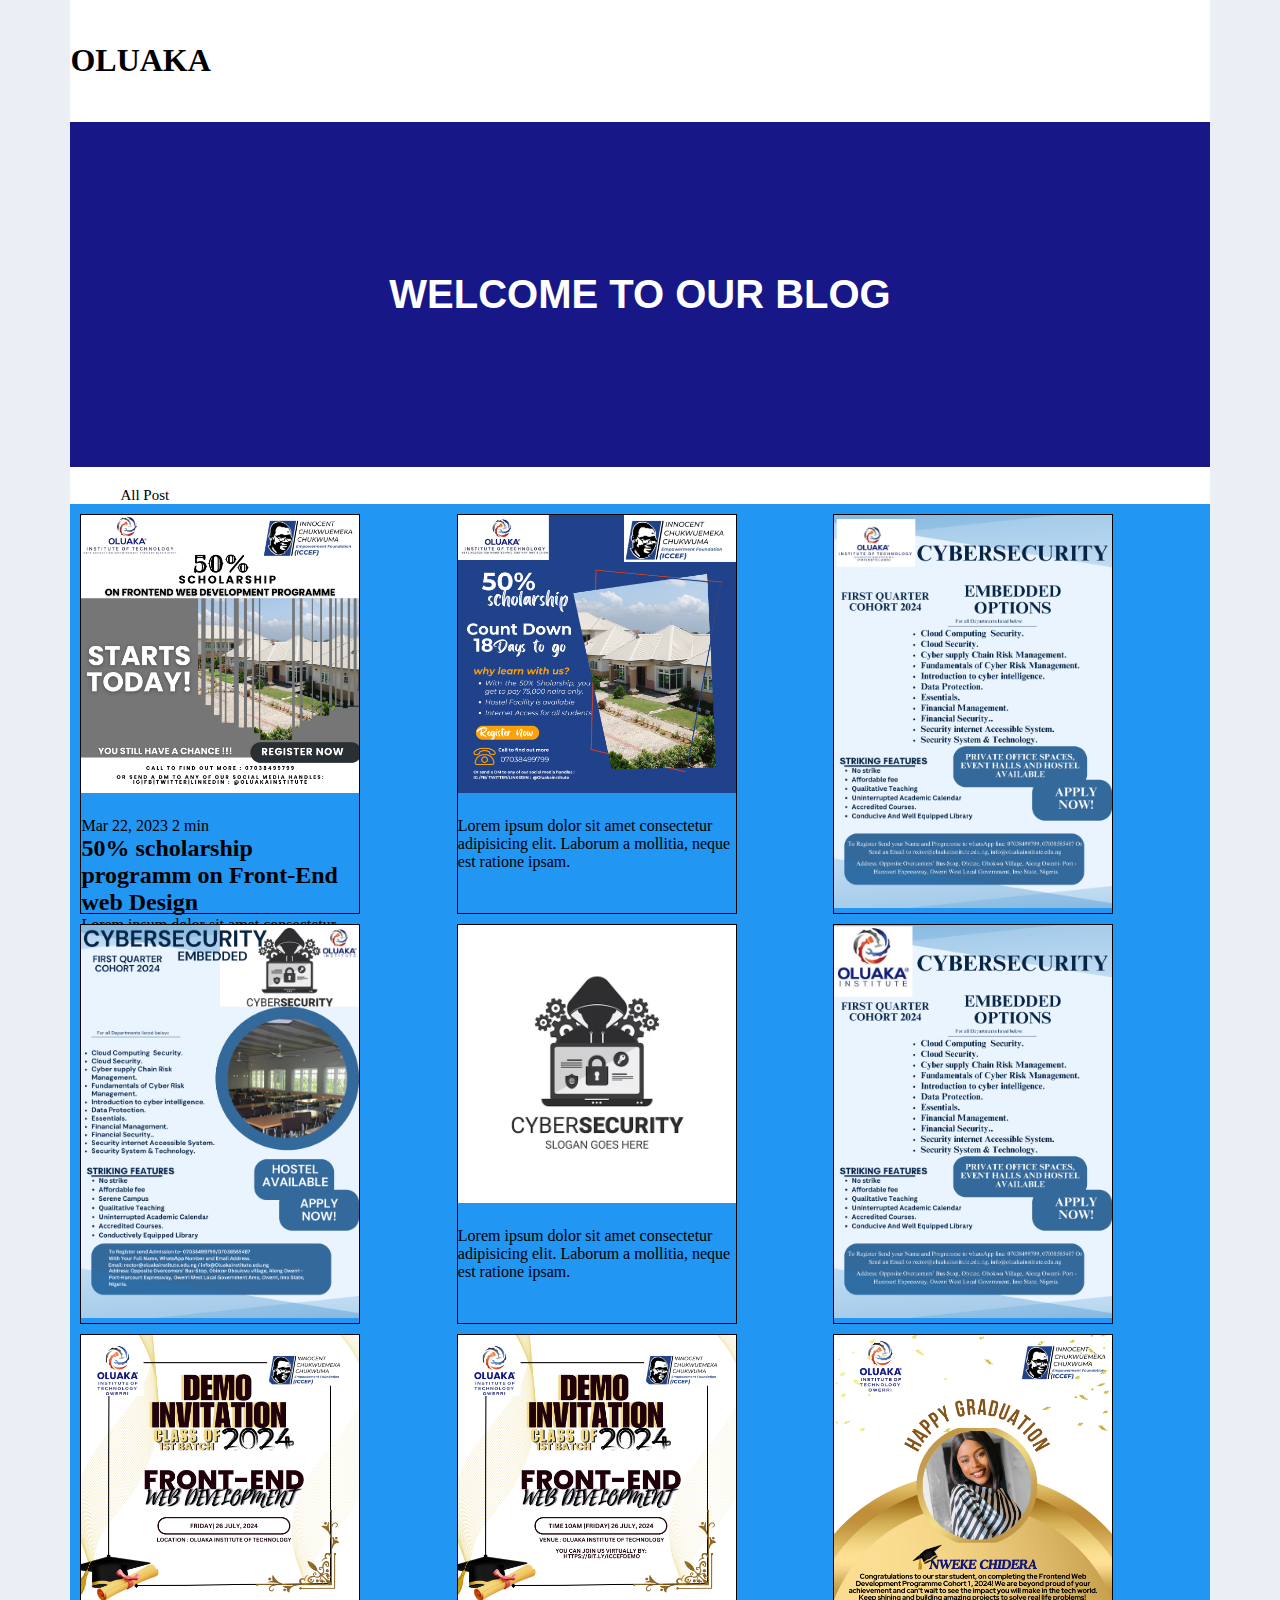
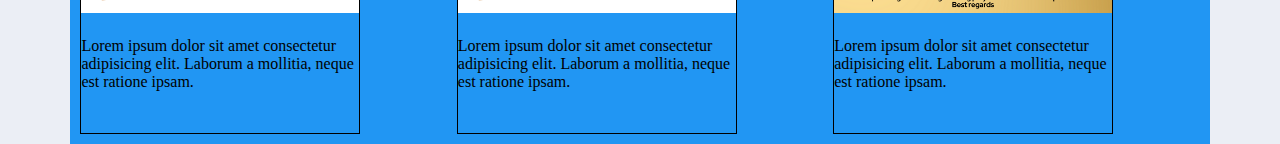
==== index.html @ c5831efc "first commit" ====
<!DOCTYPE html>
<html lang="en">
<head>
    <meta charset="UTF-8">
    <meta name="viewport" content="width=device-width, initial-scale=1.0">
    <title>Document</title>
    <link rel="stylesheet" href="asset/styles/style.css">
    <!-- <link href="https://cdn.jsdelivr.net/npm/bootstrap@5.3.3/dist/css/bootstrap.min.css" rel="stylesheet" integrity="sha384-QWTKZyjpPEjISv5WaRU9OFeRpok6YctnYmDr5pNlyT2bRjXh0JMhjY6hW+ALEwIH" crossorigin="anonymous"> -->
    <!-- <script src="https://cdn.jsdelivr.net/npm/bootstrap@5.3.3/dist/js/bootstrap.bundle.min.js" integrity="sha384-YvpcrYf0tY3lHB60NNkmXc5s9fDVZLESaAA55NDzOxhy9GkcIdslK1eN7N6jIeHz" crossorigin="anonymous"></script> -->
</head>
<body>
    <div class="container">
        <div class="mini">
            <div class="nav">
                <h1>OLUAKA</h1>
                <div class="three">
                    <div></div>
                    <div></div>
                    <div></div>
                </div>
            </div>
            <div class="header-background">
                <h1>WELCOME TO OUR BLOG</h1>
            </div>
            <div class="all-post">
                <p>All Post</p>
            </div>
           <div class="images">
            <div class="card">
                <img src="asset/images/count down flyer 2.png" alt="">
               <div class="text">
                <p>Mar 22, 2023
                    2 min</p>
                    <h2>50% scholarship programm on Front-End web Design</h2>
                <p>Lorem ipsum dolor sit amet consectetur adipisicing elit. Laborum a mollitia, neque est ratione ipsam.</p>
               </div>
            </div>
            <div class="card">
                <img src="asset/images/count down flyer.png" alt="">
                <p>Lorem ipsum dolor sit amet consectetur adipisicing elit. Laborum a mollitia, neque est ratione ipsam.</p>
            </div>
            <div class="card">
                <img src="asset/images/cyber security flier.png" alt="">
                <p>Lorem ipsum dolor sit amet consectetur adipisicing elit. Laborum a mollitia, neque est ratione ipsam.</p>
            </div>
            <div class="card">
                <img src="asset/images/cyber security flyer.png" alt="">
                <p>Lorem ipsum dolor sit amet consectetur adipisicing elit. Laborum a mollitia, neque est ratione ipsam.</p>
            </div>
            <div class="card">
                <img src="asset/images/cyber security logo.avif" alt="">
                <p>Lorem ipsum dolor sit amet consectetur adipisicing elit. Laborum a mollitia, neque est ratione ipsam.</p>
            </div>
            <div class="card">
                <img src="asset/images/cyber.png" alt="">
                <p>Lorem ipsum dolor sit amet consectetur adipisicing elit. Laborum a mollitia, neque est ratione ipsam.</p>
            </div>
            <div class="card">
                <img src="asset/images/DEMO INVITATION CARD.png" alt="">
                <p>Lorem ipsum dolor sit amet consectetur adipisicing elit. Laborum a mollitia, neque est ratione ipsam.</p>
            </div>
            <div class="card">
                <img src="asset/images/DEMO INVITATION.png" alt="">
                <p>Lorem ipsum dolor sit amet consectetur adipisicing elit. Laborum a mollitia, neque est ratione ipsam.</p>
            </div>
            <div class="card">
                <img src="asset/images/DERA.png" alt="">
                <p>Lorem ipsum dolor sit amet consectetur adipisicing elit. Laborum a mollitia, neque est ratione ipsam.</p>
            </div>
           </div>
        </div>
    </div>
</body>
</html>
---- asset/styles/style.css ----
*{
    padding: 0;
    margin: 0;
    box-sizing: border-box;
}
.container{
    /* height: 100vh; */
    display: flex;
    justify-content: center;
    background-color: rgb(235, 238, 245);
}
.mini{
    height: 100%;
    background-color: #ffff;
    width: 89%;
}
.nav{
    height: 121.5px;
    display: flex;
    justify-content: space-between;
    align-items: center;
}
.three{
    gap: 5px;
    display: none;
}
.three div{
    background-color: black;
    width: 20px;
    margin-top: 5px;
    height: 2px;
}
.header-background{
    background-color: rgb(23, 23, 136);
    width: 100%;
    display: flex;
    justify-content: center;
    align-items: center;
    height: 345px;
    margin-bottom: 20px;
}
.header-background h1{
    color: #ffff;
    font-family: 'Gill Sans', 'Gill Sans MT', Calibri, 'Trebuchet MS', sans-serif;
    font-size: 40px;
    /* position: relative;
    left: 10%;
    top: 30%; */
}
.all-post{
    /* background-color: ; */
    padding-left: 50px;
}
.all-post p{
    font-size: 15px;
}
.images{
    display: grid;
  grid-template-columns: auto auto auto;
  gap: 10px;
  background-color: #2196F3;
  padding: 10px;
}
.card{
    /* background-color: red; */
    border: 1px solid;
    width: 280px;
    height: 400px;
}
.images img{
    width: 100%;
    margin-bottom: 20px;

}








































































@media screen and (max-width:895px) {
    .mini{
        height: 100%;
        background-color: #ffff;
        width: 100%;
    }
}
@media screen and (max-width:700px) {
    .mini{
        height: 100%;
        background-color: #ffff;
        width: 100%;
    }
    .nav{
        height: 45px;
    }
    .three{
        gap: 5px;
        display: block;
    }
    .header-background{
        background-color: rgb(23, 23, 136);
        width: 100%;
        display: flex;
        justify-content: center;
        align-items: center;
        height: 170px;
    }
}
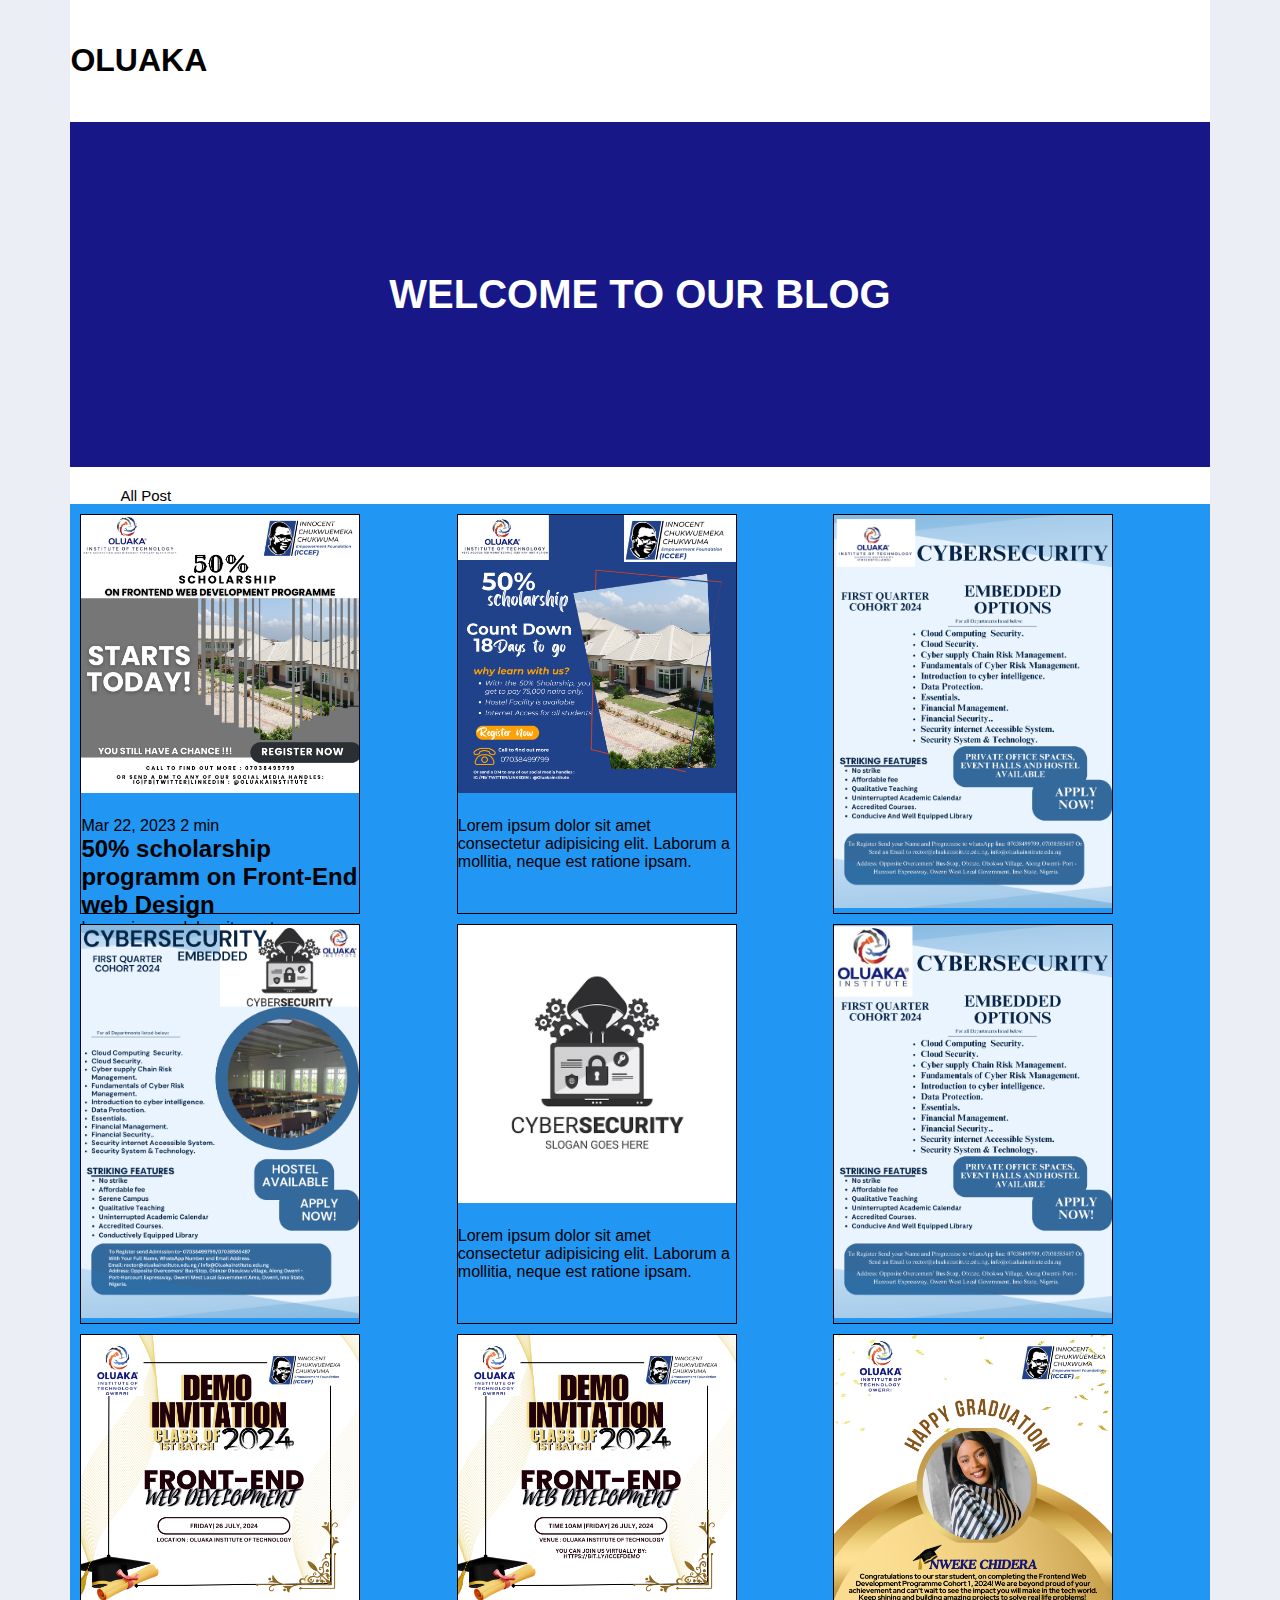
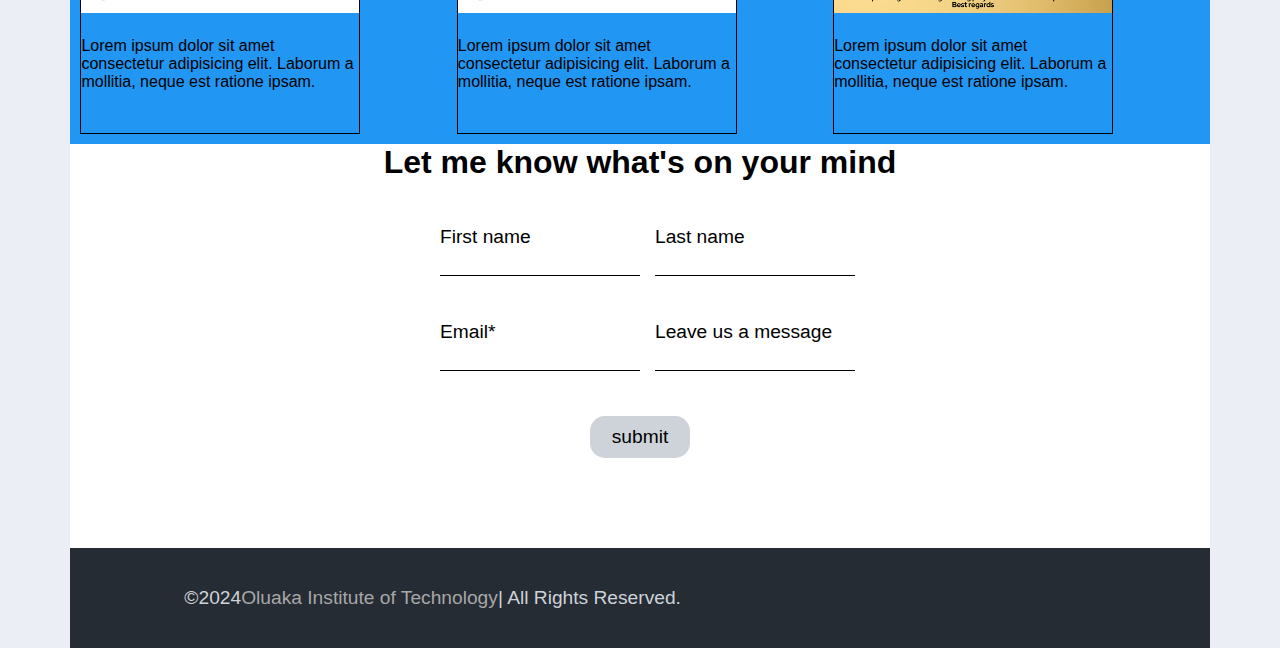
==== commit 8bb50208: "made changes on html,css" ====
--- a/index.html
+++ b/index.html
@@ -3,7 +3,7 @@
 <head>
     <meta charset="UTF-8">
     <meta name="viewport" content="width=device-width, initial-scale=1.0">
-    <title>Document</title>
+    <title>Oluaka Blog Page</title>
     <link rel="stylesheet" href="asset/styles/style.css">
     <!-- <link href="https://cdn.jsdelivr.net/npm/bootstrap@5.3.3/dist/css/bootstrap.min.css" rel="stylesheet" integrity="sha384-QWTKZyjpPEjISv5WaRU9OFeRpok6YctnYmDr5pNlyT2bRjXh0JMhjY6hW+ALEwIH" crossorigin="anonymous"> -->
     <!-- <script src="https://cdn.jsdelivr.net/npm/bootstrap@5.3.3/dist/js/bootstrap.bundle.min.js" integrity="sha384-YvpcrYf0tY3lHB60NNkmXc5s9fDVZLESaAA55NDzOxhy9GkcIdslK1eN7N6jIeHz" crossorigin="anonymous"></script> -->
@@ -68,7 +68,42 @@
                 <p>Lorem ipsum dolor sit amet consectetur adipisicing elit. Laborum a mollitia, neque est ratione ipsam.</p>
             </div>
            </div>
+           <div class="form">
+            <h1>Let me know what's on your mind</h1>
+            <form action="">
+                <div class="top">
+              <div class="to">
+                <div>First name</div>
+                <input type="text">
+              </div>
+                    <div class="to">
+                        <div>Last name</div>
+                        <input type="text">
+                    </div>
+                </div>
+                <div class="top">
+                     <div class="to">
+                    <div>Email*</div>
+                    <input type="text">
+                </div>
+                    <div class="to">
+                        <div>Leave us a message</div>
+                    <input type="text">
+                    </div>
+                </div>
+                <input type="button" value="submit">
+            </form>
+           </div>
+           <footer>
+            <div>
+                <p class="paaa">©2024 </p> 
+                <p class="paa">Oluaka Institute of Technology</p>
+                <p class="pa">| All Rights Reserved.</p>
+    
+            </div>
+           </footer>
         </div>
     </div>
+    
 </body>
 </html>--- a/asset/styles/style.css
+++ b/asset/styles/style.css
@@ -2,6 +2,7 @@
     padding: 0;
     margin: 0;
     box-sizing: border-box;
+    font-family: sans-serif;
 }
 .container{
     /* height: 100vh; */
@@ -72,9 +73,79 @@
     margin-bottom: 20px;
 
 }
-
-
-
+form{
+    /* background-color: green; */
+    justify-content: center;
+    display: flex;
+    align-items: center;
+    flex-direction: column;
+}
+.form{
+    /* background-color: rgb(127, 165, 127); */
+    justify-content: center;
+    display: flex;
+    align-items: center;
+    flex-direction: column;
+    margin-bottom: 90px;
+}
+.form h1{
+    margin-bottom: 45px;
+}
+.top{
+    /* background-color: red; */
+    display: flex;
+    gap: 15px;
+    margin-bottom: 45px;
+    width: 400px;
+}
+.to{
+    font-size: larger;
+}
+input[type=text]{
+    border: none;
+    border-bottom: 1px solid;
+    width:200px;
+    background-color: transparent;
+    outline: none;
+    font-size: larger;
+}
+input[type=button]{
+    width: 100px;
+    font-size: larger;
+    border-radius: 15px;
+    background-color: #cdd3d8;
+    padding: 10px 0 10px 0;
+    border: none;
+
+}
+input[type=button]:hover{
+    color: aliceblue;
+    background-color: #2a353f;
+
+}
+footer{
+    background-color: #252c33;
+    height: 100px;
+    display: flex;
+    justify-content: center;
+    align-items: center;
+}
+footer div{
+    width: 80%;
+    display: flex;
+}
+footer p{
+    font-size: larger;
+}
+.paaa{
+    color: #cdd3d8;
+}
+.paa{
+    color: #a7a7a7;
+}
+.pa{
+    color: #cdd3d8;
+}
 
 
 
@@ -151,7 +222,7 @@
         width: 100%;
     }
 }
-@media screen and (max-width:700px) {
+@media screen and (max-width:500px) {
     .mini{
         height: 100%;
         background-color: #ffff;
@@ -172,6 +243,20 @@
         align-items: center;
         height: 170px;
     }
-}
-
-
+    .images{
+        display: grid;
+      grid-template-columns: auto auto;
+      gap: 10px;
+      background-color: transparent;
+
+      padding: 10px;
+    }
+    .card{
+        /* background-color: red; */
+        border: 1px solid;
+        width: 200px;
+        height: 350px;
+    }
+}
+
+
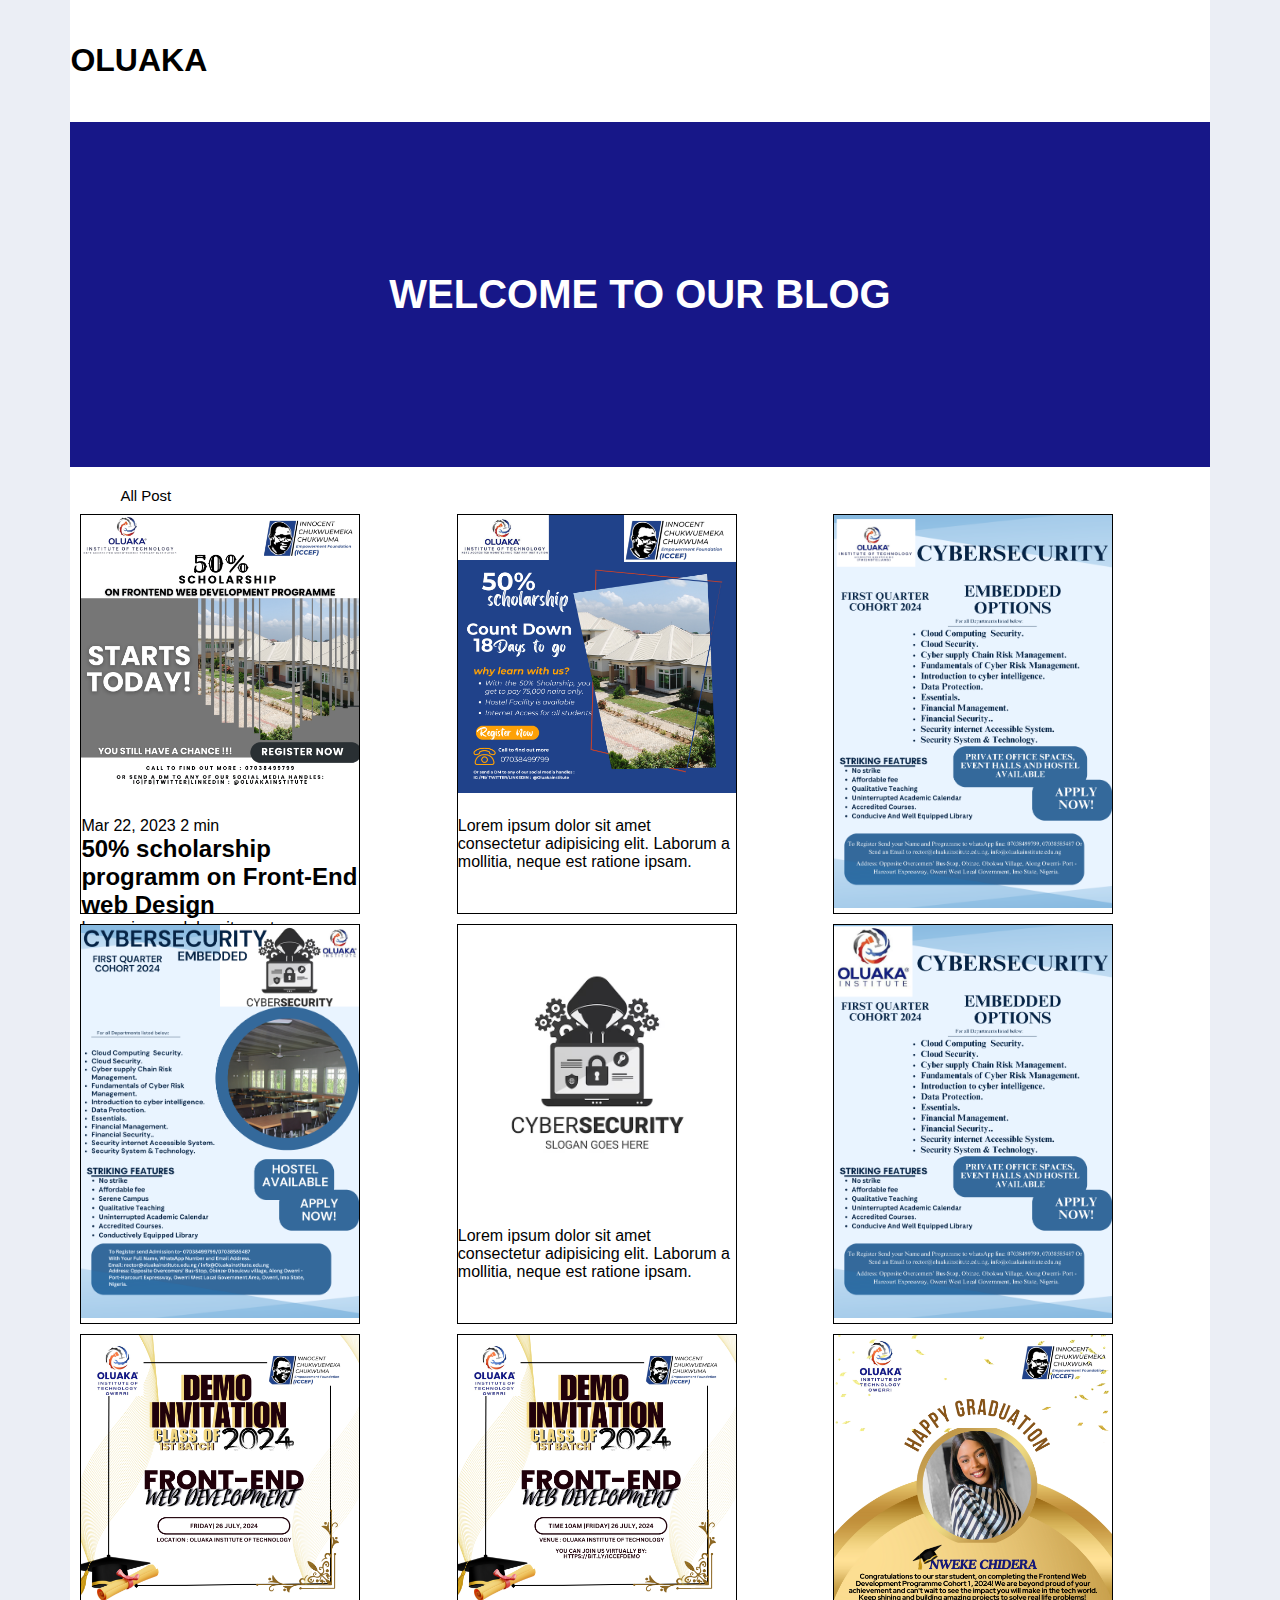
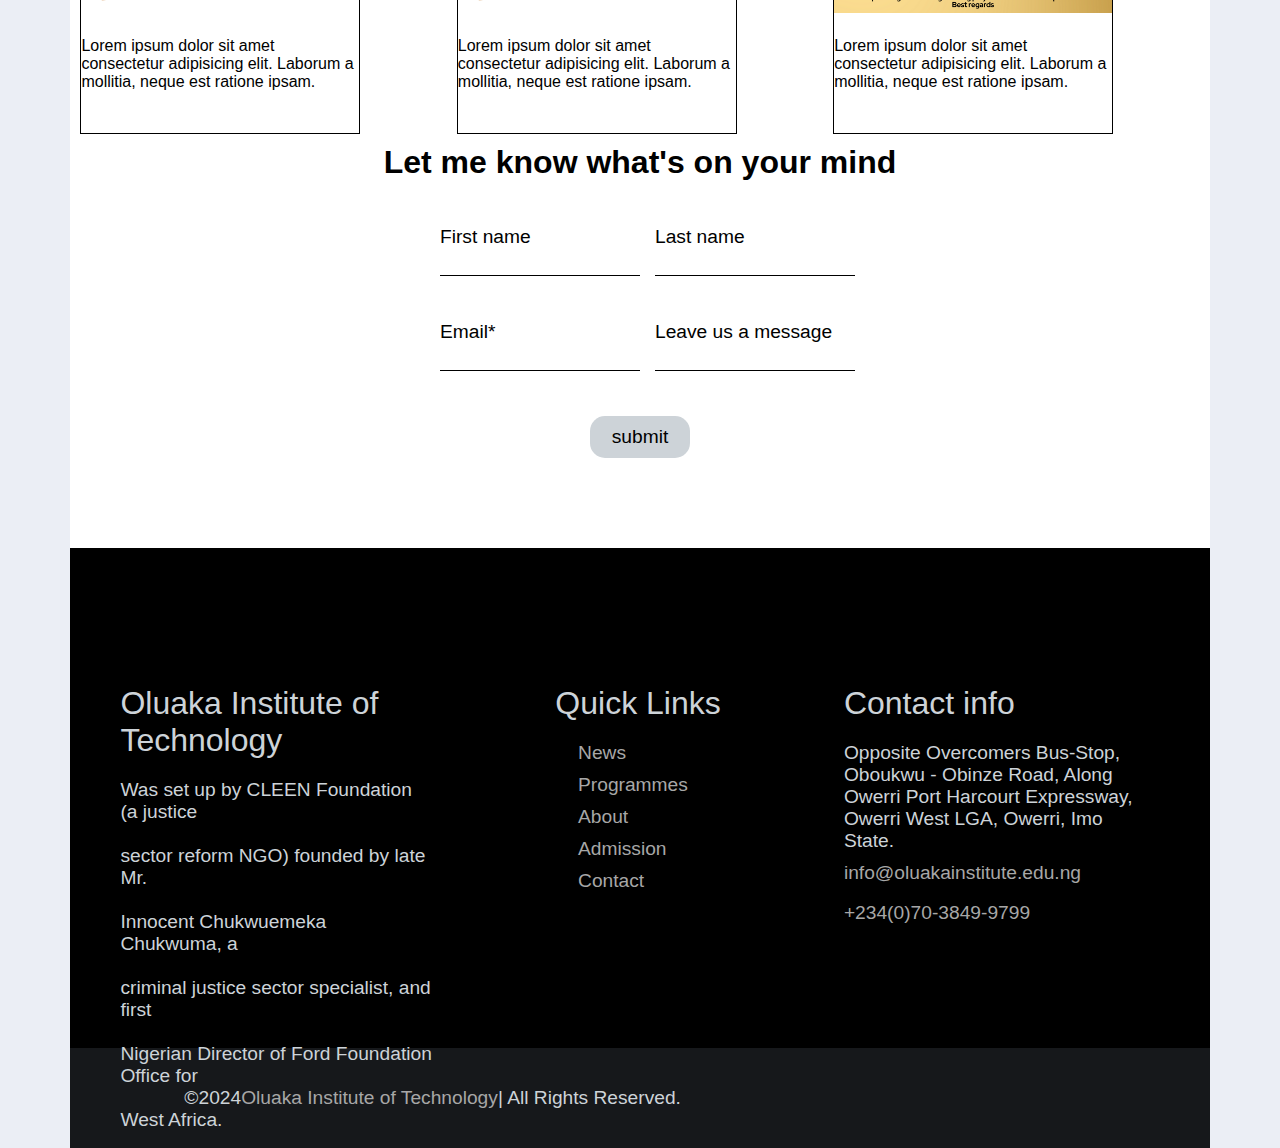
==== commit f314dbca: "added footer to by work" ====
--- a/index.html
+++ b/index.html
@@ -94,6 +94,44 @@
                 <input type="button" value="submit">
             </form>
            </div>
+           <div class="round-up-section">
+            <div class="round-up-section-links">
+                <div class="round-up-section-links-oluaka-institute-of-technology">
+                    <h1>Oluaka Institute of  <br>  Technology</h1>
+                    <p>Was set up by CLEEN Foundation (a justice <br><br> sector reform NGO) founded by late Mr. <br><br>Innocent Chukwuemeka Chukwuma, a <br><br>criminal justice sector specialist, and first<br><br> Nigerian Director of Ford Foundation Office for<br><br> West Africa.</p>
+                </div>
+                <div class="round-up-section-links-oluaka-institute-of-technolog">
+                    <h1>Oluaka Institute of  <br>  Technology</h1>
+                    <p>Was set up by CLEEN Foundation (a justice sector reform NGO) founded by late Mr.Innocent Chukwuemeka Chukwuma, a criminal justice sector specialist, and first Nigerian Director of Ford Foundation Office for West Africa.</p>
+                </div>
+                <div class="round-up-section-links-quick-links">
+                    <h1>Quick Links</h1>
+                   <div class="anco">
+                    <a href="">News</a>
+                    <a href="">Programmes</a>
+                    <a href="">About</a>
+                    <a href="">Admission</a>
+                    <a href="">Contact</a>
+                   </div>
+                </div>
+                <div class="round-up-section-links-contact-info">
+                    <h1>Contact info</h1>
+                    <span class="contact-info">
+                        <i class="fa fa-location"></i>
+                        <p class="bus-stop">Opposite Overcomers Bus-Stop, Oboukwu - Obinze Road, Along Owerri Port Harcourt Expressway, Owerri West LGA, Owerri, Imo State.</p>
+                    </span>
+                    <span class="contat-info">
+                        <i class="fa fa-inbox"></i>
+                        <a href="">info@oluakainstitute.edu.ng</a>
+                        <br><br>
+                    </span>
+                    <span class="contat-info">
+                        <i class="fa fa-call"></i>
+                        <a href="">+234(0)70-3849-9799</a>
+                    </span>
+                </div>
+            </div>
+           </div>
            <footer>
             <div>
                 <p class="paaa">©2024 </p> 
--- a/asset/styles/style.css
+++ b/asset/styles/style.css
@@ -3,6 +3,9 @@
     margin: 0;
     box-sizing: border-box;
     font-family: sans-serif;
+}
+i{
+    color: white;
 }
 .container{
     /* height: 100vh; */
@@ -59,7 +62,7 @@
     display: grid;
   grid-template-columns: auto auto auto;
   gap: 10px;
-  background-color: #2196F3;
+  /* background-color: #2196F3; */
   padding: 10px;
 }
 .card{
@@ -123,8 +126,92 @@
     background-color: #2a353f;
 
 }
+
+
+
+
+
+
+
+
+/* infomation section */
+.round-up-section{
+    background-color: rgb(0, 0, 0);
+    height: 500px;
+    display: flex;
+    align-items: center;
+    padding: 0 50px 0 ;
+}
+.round-up-section-links{
+    /* background-color: blue; */
+    display: flex;
+    height: 45%;
+    gap:50px;
+}
+.round-up-section p{
+    font-size: larger;
+    color: #cdd3d8;
+
+}
+.round-up-section h1{
+    font-weight: lighter;
+    margin-bottom: 20px;
+    color: #cdd3d8;
+
+}
+.round-up-section-links-oluaka-institute-of-technology{
+    /* background-color: rgb(221, 221, 46); */
+    width: 30%;
+}
+.round-up-section-links-oluaka-institute-of-technolog{
+    display: none;
+    /* background-color: rgb(221, 221, 46); */
+    width: 30%;
+}
+.round-up-section-links-quick-links{
+    /* background-color: pink; */
+    width: 30%;
+    align-items: center;
+    display: flex;
+    flex-direction: column;
+}
+.anco{
+    display: flex;
+    flex-direction: column;
+    /* background-color: #252c33; */
+    width: 120px;
+}
+.round-up-section a{
+    font-size: larger;
+    text-decoration: none;
+    color: #a7a7a7;
+    margin-bottom: 10px;
+}
+.round-up-section a:hover{
+    color: #eff0f1;
+}
+.round-up-section-links-contact-info{
+    /* background-color: green; */
+    width: 30%;
+}
+.bus-stop{
+    /* background-color: blue; */
+    margin-bottom: 10px;
+}
+
+
+
+
+
+
+
+
+
+
+/* footer section */
+
 footer{
-    background-color: #252c33;
+    background-color: #16181b;
     height: 100px;
     display: flex;
     justify-content: center;
@@ -257,6 +344,34 @@
         width: 200px;
         height: 350px;
     }
-}
-
-
+    .round-up-section{
+        background-color: rgb(0, 0, 0);
+        height: 750px;
+        display: flex;
+        align-items: first baseline;
+        padding: 40px 50px 0 ;
+    }
+    .round-up-section-links{
+        /* background-color: blue; */
+        display: flex;
+        height: 45%;
+        gap:50px;
+        flex-direction: column;
+    }
+    .round-up-section-links-oluaka-institute-of-technology{
+        /* background-color: rgb(221, 221, 46); */
+        display: none;
+        width: 30%;
+    }
+    .round-up-section-links-oluaka-institute-of-technolog{
+        display: block;
+        /* background-color: rgb(221, 221, 46); */
+        width: 80%;
+    }
+    .round-up-section-links-contact-info{
+        /* background-color: green; */
+        width: 80%;
+    }
+}
+
+
